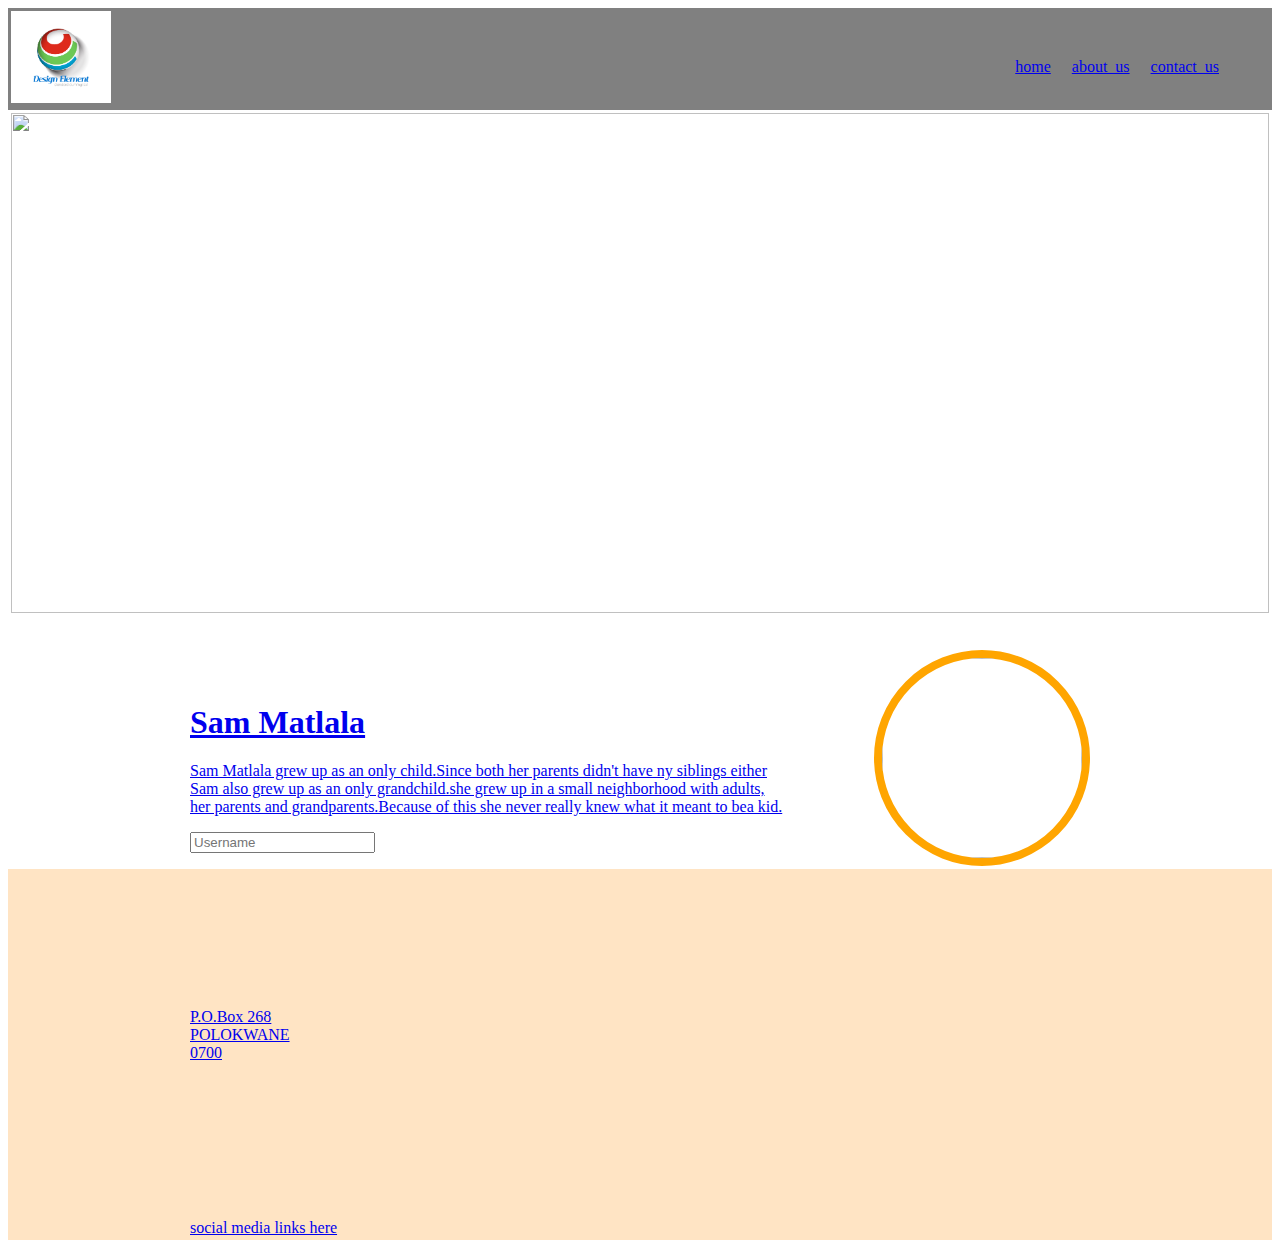
==== index.html @ 70b16e8e "Add files via upload" ====
<!DOCTYPE html>
<html>
<title>about us</title>

<body>
<head>
    <div style="background-color:gray ;">
    <table style="width: 100%;">
        <tr> 
            
              <a href="#"> 
                <td> <img src="Assets/logo/logo.jpg" width= "100px "alt=""/> </a>
                </td>
              
            <td align="right">
                <nav style="margin-right: 50px;margin-top: 16px;"margin-bottom: 16px,margin-left: 50px;">
                 <a href="index.html">home</a>
                 <a href="about_us.html" style="margin: 17px;">about_us</a>
                 <a href="contact_us.html">contact_us</a>
                </nav></td>
        </tr>
    </table>

</div>    
</head>
<main style="height: 100vh;">
    

        <table style="width: 100%; height: 300px">
            <tr>
                <td colspan="2">
                    <img src="https://img.freepik.com/free-psd/human-face-with-music-note-design-3d-rendered-transparent-psd-file_460848-10983.jpg?w=740&t=st=1675763603~exp=1675764203~hmac=079ae063c76019734d3ae2b8e6c213a12e2f6db151e5ad29a56792b271fa3edd" alt="" 
                    width="100%"
                    height="500px"
                    style="object-fit: cover;"/>
                </td>
            </tr>
            <tr>
                <td style="padding-left: 20vh;padding-top: 50px;">
                <h1> Sam Matlala</h1>
                <Pstyle="width: ;">
                    Sam Matlala grew up as an only child.Since both her parents didn't have
                    ny siblings either<br/>
                    Sam also grew up as an only grandchild.she grew up in a small neighborhood
                    with adults,<br>
                    her parents and grandparents.Because of this she never really knew what
                    it meant to bea kid. 
                </P>
                <input type="text" placeholder="Username">
                </td>
                <td align="right" style="padding-right: 20vh;padding-top: 30px;">
                    <img src="https://img.freepik.com/free-photo/selective-focus-shot-beautiful-zebra-field-covered-with-green-grass_181624-5968.jpg?w=740&t=st=1675766968~exp=1675767568~hmac=259f9babd7fb97498ebc267f59d79e309673d38e317aa91d57c31da7de984634" alt=""
                  width="200px" 
                  height="200px"
                  style="border-radius: 50%; object-fit: cover;border: 8px solid  orange;" />
                </td>
            </tr>  
      
</main>
<footer>
    <table style="width: 100%;height: 100px; background-color: bisque;"; >
        <tr>
            <td style="padding-left: 20vh;"<p>
                P.O.Box 268 <br/>
                POLOKWANE<br>
                0700
            </p></td>
           
            <td  style="padding-top: 40px;"colspan="2"><iframe src="https://www.google.com/maps/embed?pb=!1m18!1m12!1m3!1d911.8085193279225!2d29.45719962599116!3d-23.916763889792488!
                2m3!1f0!2f0!3f0!3m2!1i1024!2i768!4f13.1!3m3!1m2!1s0x1ec6d7516b7c08f9%3A0xef213f659d800228!2smLab%20Limpopo!5e0!3m2!
                1sen!2sza!4v1676206200703!5m2!1sen!2sza" width="400" height="300" style="border:0;"
                 allowfullscreen="" loading="lazy" referrerpolicy="no-referrer-when-downgrade"></iframe></td</td>
        </tr>
        <tr> 
            <td style="padding-left: 20vh;">social media links here</td>
        </tr>
</footer>


</body>
</html>
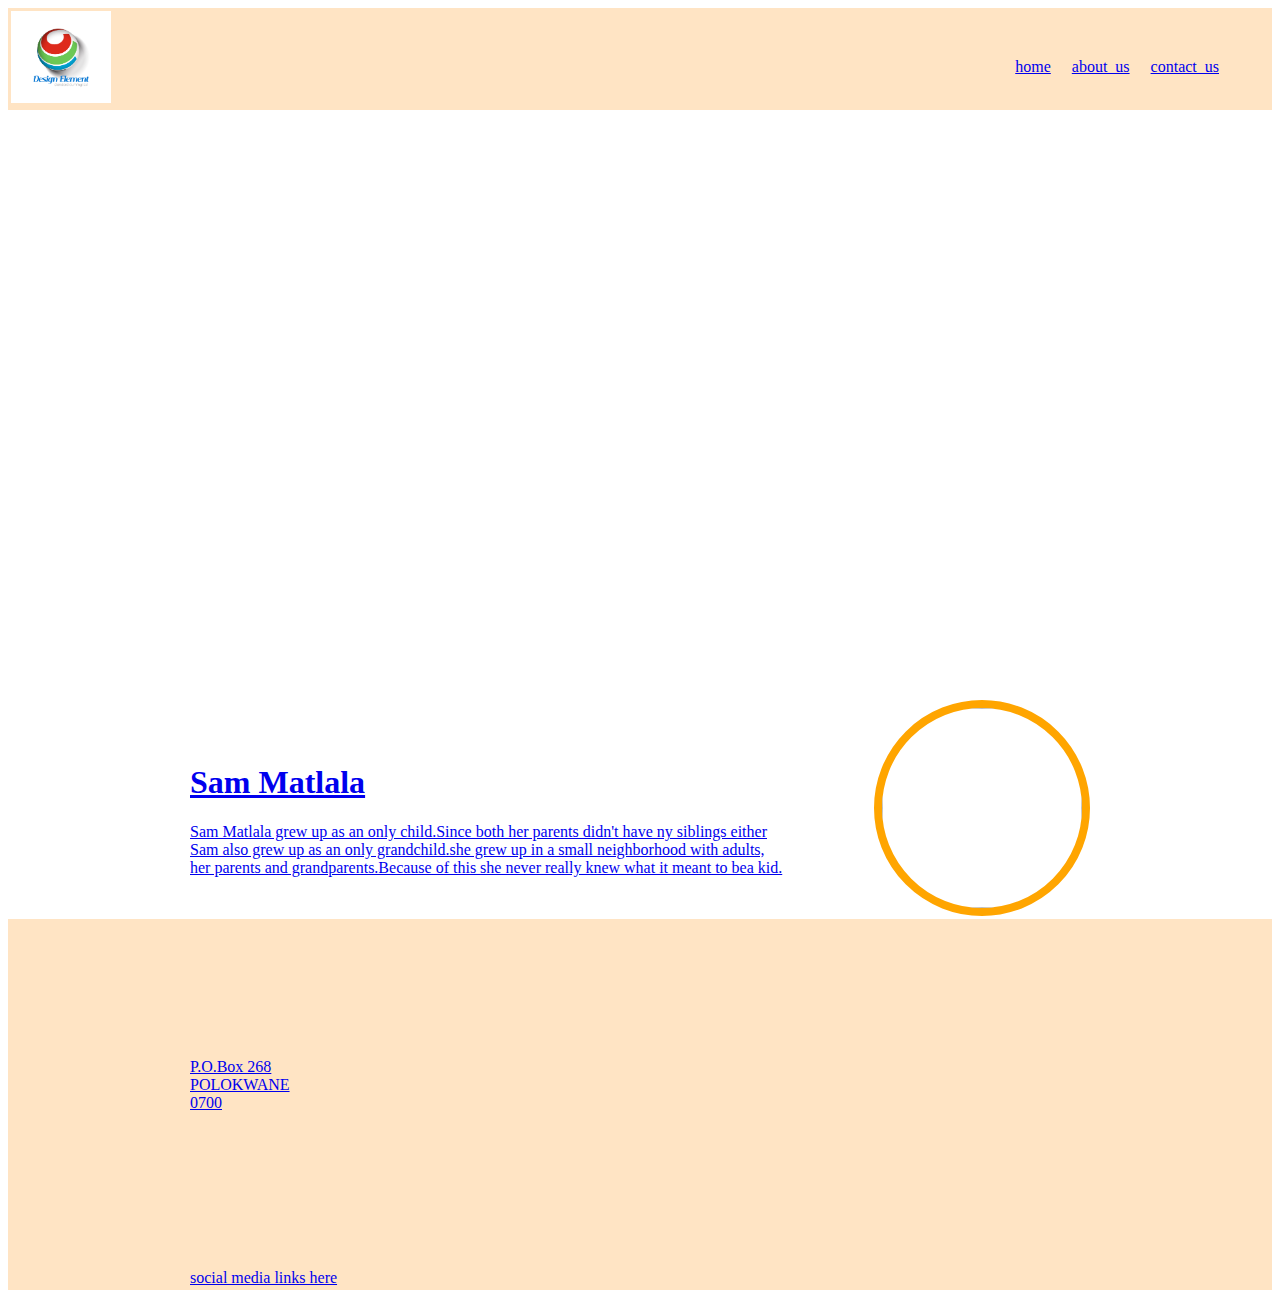
==== commit acadc0e9: "Add files via upload" ====
--- a/index.html
+++ b/index.html
@@ -1,10 +1,15 @@
 <!DOCTYPE html>
 <html>
-<title>about us</title>
+<title>codetribe 2023</title>
+<head>
+    <link rel="stylesheet" href="./style.css " />
+   </head>    
+   <!--<link rel="stylesheet" href="./style.css"/> */ -->
+</head>
 
 <body>
 <head>
-    <div style="background-color:gray ;">
+    <div style="background-color:bisque ;">
     <table style="width: 100%;">
         <tr> 
             
@@ -29,23 +34,29 @@
         <table style="width: 100%; height: 300px">
             <tr>
                 <td colspan="2">
-                    <img src="https://img.freepik.com/free-psd/human-face-with-music-note-design-3d-rendered-transparent-psd-file_460848-10983.jpg?w=740&t=st=1675763603~exp=1675764203~hmac=079ae063c76019734d3ae2b8e6c213a12e2f6db151e5ad29a56792b271fa3edd" alt="" 
+                    <videos> 
+                        <iframe src="https://www.youtube.com/embed/YLslsZuEaNE"width ="100%" height="550vh" frameborder="0"></iframe> 
+                        <!--<source src="./Assets/videos/matt_devir--one_minute_drive_preview.webm "/>
+                        your browser does not support video tag.-->
+                    </videos>
+
+                    <!--<img src="https://img.freepik.com/free-psd/human-face-with-music-note-design-3d-rendered-transparent-psd-file_460848-10983.jpg?w=740&t=st=1675763603~exp=1675764203~hmac=079ae063c76019734d3ae2b8e6c213a12e2f6db151e5ad29a56792b271fa3edd" alt="" 
                     width="100%"
                     height="500px"
-                    style="object-fit: cover;"/>
+                    style="object-fit: cover;"/> -->
                 </td>
             </tr>
             <tr>
                 <td style="padding-left: 20vh;padding-top: 50px;">
                 <h1> Sam Matlala</h1>
-                <Pstyle="width: ;">
+                 <P style="width:1;">
                     Sam Matlala grew up as an only child.Since both her parents didn't have
                     ny siblings either<br/>
                     Sam also grew up as an only grandchild.she grew up in a small neighborhood
                     with adults,<br>
                     her parents and grandparents.Because of this she never really knew what
                     it meant to bea kid. 
-                </P>
+                </P
                 <input type="text" placeholder="Username">
                 </td>
                 <td align="right" style="padding-right: 20vh;padding-top: 30px;">
--- a/style.css
+++ b/style.css
@@ -0,0 +1,34 @@
+
+
+.one{
+    width: 400px;
+    height: 400px;
+}
+.two{
+    font-weight: lighter;
+    font-family:'Times New Roman', Times,
+
+}
+.three{
+    width: 100px;
+    height:200px;
+}
+.four{
+    
+        font-weight: bold;
+        font-family:'Times New Roman', Times,
+    
+
+}
+.five{
+   font-size: larger;
+   
+}
+
+
+    
+
+
+
+
+
--- a/style.css
+++ b/style.css
@@ -0,0 +1,34 @@
+
+
+.one{
+    width: 400px;
+    height: 400px;
+}
+.two{
+    font-weight: lighter;
+    font-family:'Times New Roman', Times,
+
+}
+.three{
+    width: 100px;
+    height:200px;
+}
+.four{
+    
+        font-weight: bold;
+        font-family:'Times New Roman', Times,
+    
+
+}
+.five{
+   font-size: larger;
+   
+}
+
+
+    
+
+
+
+
+
